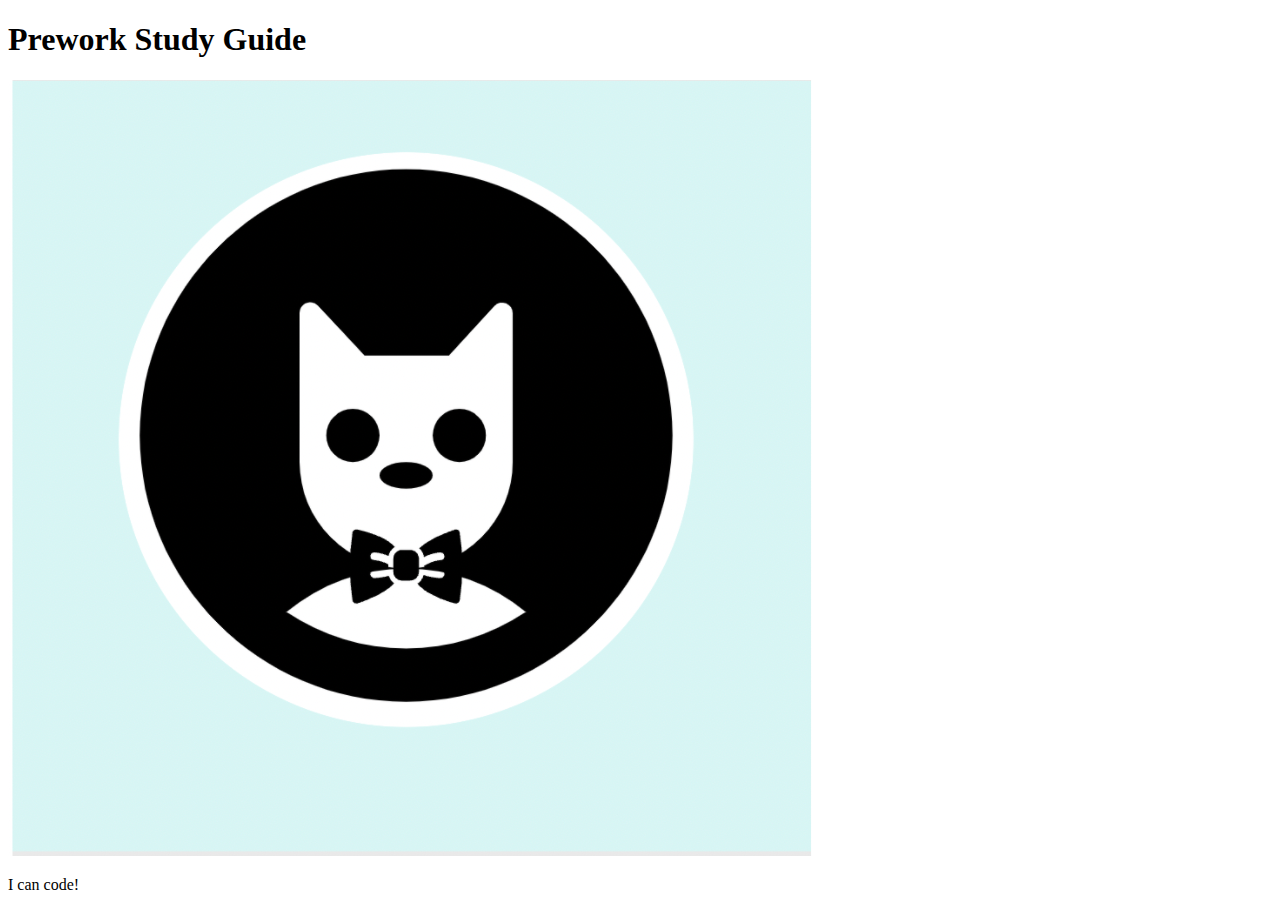
==== prework-study-guide/index.html @ f4eaace3 "add starter code" ====
<!DOCTYPE html>
<html lang="en">
  <head>
    <meta charset="UTF-8" />
    <meta http-equiv="X-UA-Compatible" content="IE=edge" />
    <meta name="viewport" content="width=device-width, initial-scale=1.0" />
    <title>Prework Study Guide</title>
  </head>
  <body>
    <header id="top">
      <h1>Prework Study Guide</h1>
      <img src="./assets/bowtie-cat.png" alt="Profile image of cat wearing a bow tie." />
    </header>
    <main>
      <!-- Student code goes here -->
    </main>

    <footer>
      <p>I can code!</p>
    </footer>
  </body>
</html>
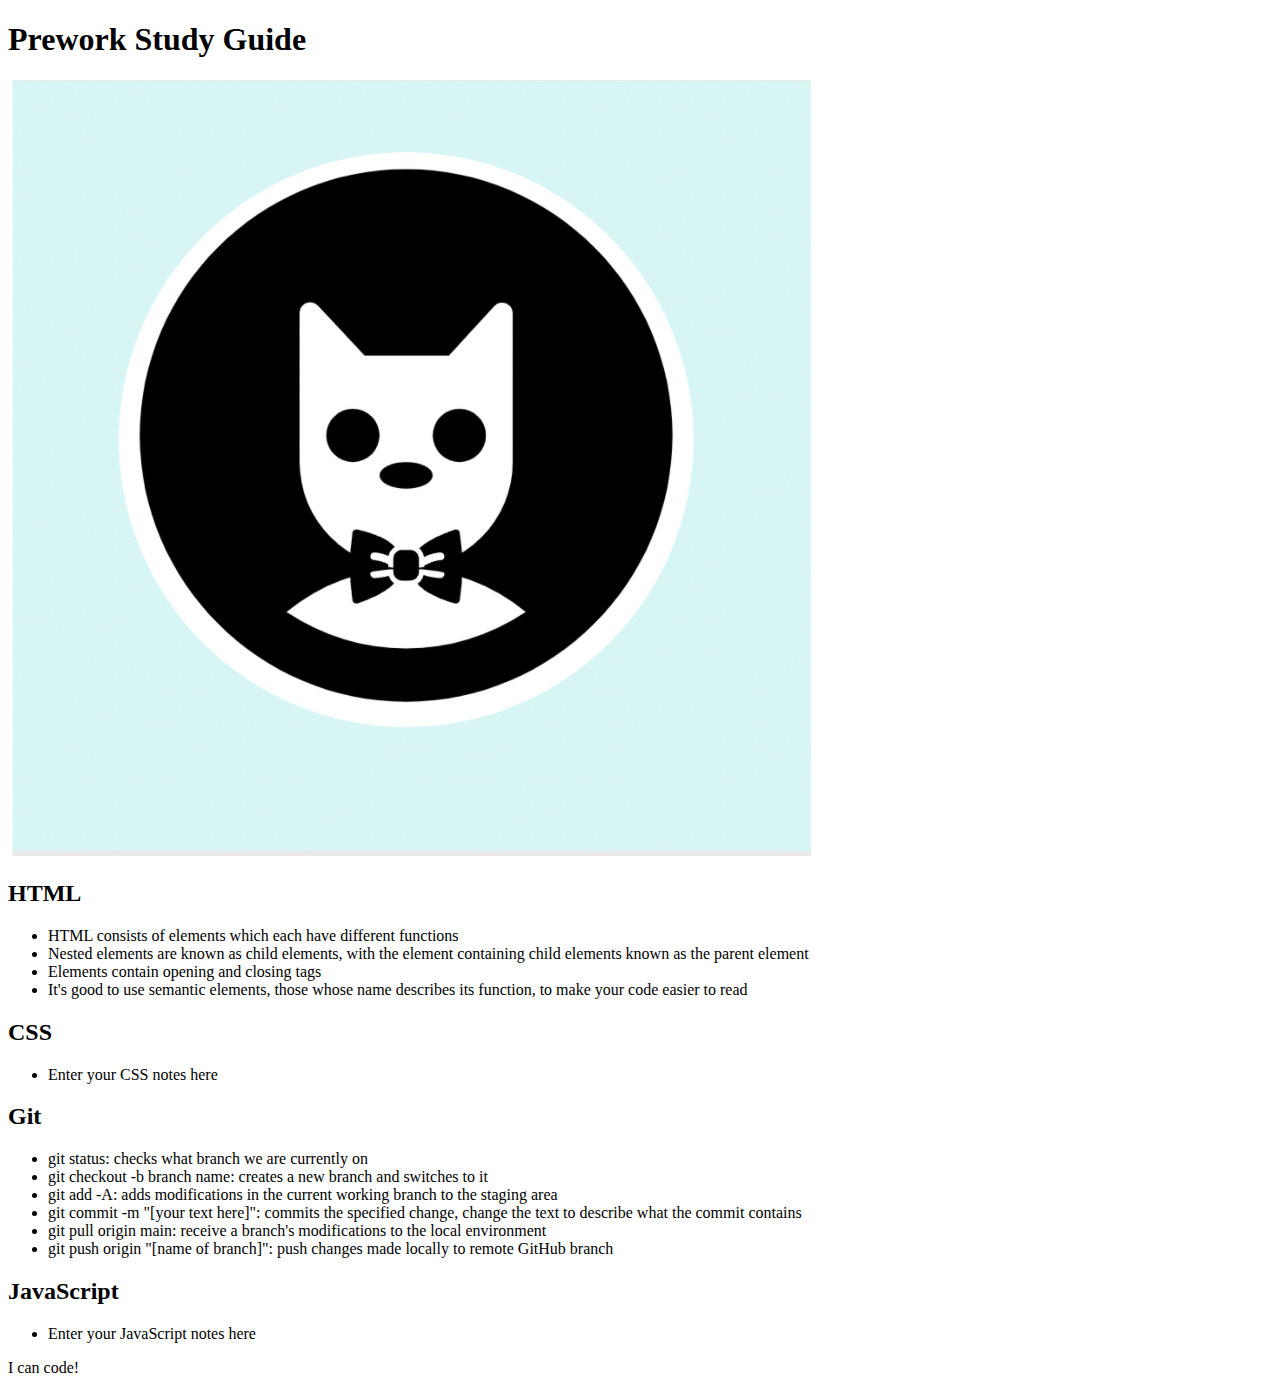
==== commit aa2bb12f: "added code to HTML file" ====
--- a/prework-study-guide/index.html
+++ b/prework-study-guide/index.html
@@ -12,7 +12,39 @@
       <img src="./assets/bowtie-cat.png" alt="Profile image of cat wearing a bow tie." />
     </header>
     <main>
-      <!-- Student code goes here -->
+      <section class="card" id="html-section">
+        <h2>HTML</h2>
+        <ul>
+          <li>HTML consists of elements which each have different functions
+          <li>Nested elements are known as child elements, with the element containing child elements known as the parent element</li>
+          <li>Elements contain opening and closing tags
+          <li>It's good to use semantic elements, those whose name describes its function, to make your code easier to read</li>
+        </ul>
+      </section>
+      <section class="card" id="css-section">
+        <h2>CSS</h2>
+        <ul>
+          <li>Enter your CSS notes here</li>
+        </ul>
+      </section>
+      <section class="card" id="git-section">
+        <h2>Git</h2>
+        <ul>
+          <li>git status: checks what branch we are currently on</li>
+          <li>git checkout -b branch name: creates a new branch and switches to it</li>
+          <li>git add -A: adds modifications in the current working branch to the staging area</li>
+          <li>git commit -m "[your text here]": commits the specified change, change the text to describe what the commit contains</li>
+          <li>git pull origin main: receive a branch's modifications to the local environment
+          <li>git push origin "[name of branch]": push changes made locally to remote GitHub branch</li>
+          </li>
+        </ul>
+      </section>
+      <section class="card" id="javascript-section">
+        <h2>JavaScript</h2>
+        <ul>
+          <li>Enter your JavaScript notes here</li>
+        </ul>
+      </section>
     </main>
 
     <footer>
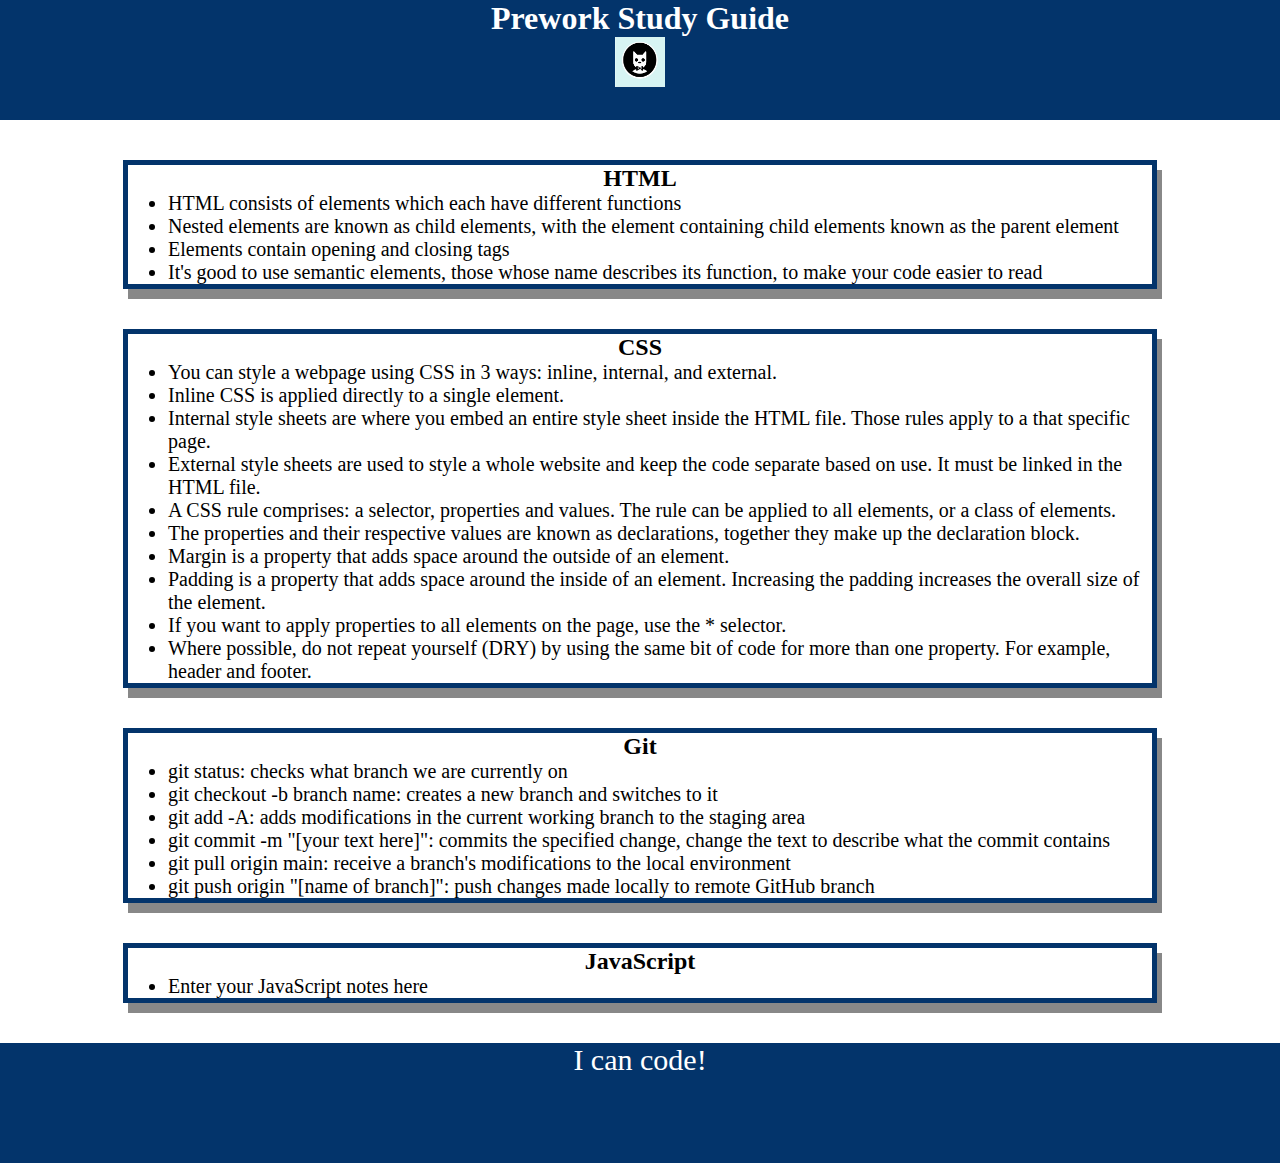
==== commit 1e1a01de: "added CDD to project" ====
--- a/prework-study-guide/index.html
+++ b/prework-study-guide/index.html
@@ -5,6 +5,7 @@
     <meta http-equiv="X-UA-Compatible" content="IE=edge" />
     <meta name="viewport" content="width=device-width, initial-scale=1.0" />
     <title>Prework Study Guide</title>
+    <link rel="stylesheet" href="./assets/style.css" />
   </head>
   <body>
     <header id="top">
@@ -24,7 +25,16 @@
       <section class="card" id="css-section">
         <h2>CSS</h2>
         <ul>
-          <li>Enter your CSS notes here</li>
+          <li>You can style a webpage using CSS in 3 ways: inline, internal, and external.</li>
+          <li>Inline CSS is applied directly to a single element.</li>
+          <li>Internal style sheets are where you embed an entire style sheet inside the HTML file. Those rules apply to a that specific page.</li>
+          <li>External style sheets are used to style a whole website and keep the code separate based on use. It must be linked in the HTML file.</li>
+          <li>A CSS rule comprises: a selector, properties and values. The rule can be applied to all elements, or a class of elements.</li>
+          <li>The properties and their respective values are known as declarations, together they make up the declaration block.</li>
+          <li>Margin is a property that adds space around the outside of an element.</li>
+          <li>Padding is a property that adds space around the inside of an element. Increasing the padding increases the overall size of the element.</li>
+          <li>If you want to apply properties to all elements on the page, use the * selector.</li>
+          <li>Where possible, do not repeat yourself (DRY) by using the same bit of code for more than one property. For example, header and footer.</li>
         </ul>
       </section>
       <section class="card" id="git-section">
--- a/prework-study-guide/assets/style.css
+++ b/prework-study-guide/assets/style.css
@@ -0,0 +1,36 @@
+* {
+    margin: 0;
+    padding: 0;
+}
+header,
+footer {
+    width: 100%;
+    height: 120px;
+    background-color: rgb(3, 52, 107);
+    color: white;
+}
+h1,
+h2 {
+    text-align: center;
+}
+img {
+    display: block;
+    height: 50px;
+    width: 50px;
+    margin-left: auto;
+    margin-right: auto;
+}
+ul {
+    padding-left: 40px;
+    font-size: 20px;
+}
+p {
+    text-align: center;
+    font-size: 30px;
+}
+.card {
+    width: 80%;
+    margin: 40px auto;
+    border: 5px solid rgb(3, 52, 107);
+    box-shadow: 5px 10px #888888;
+  }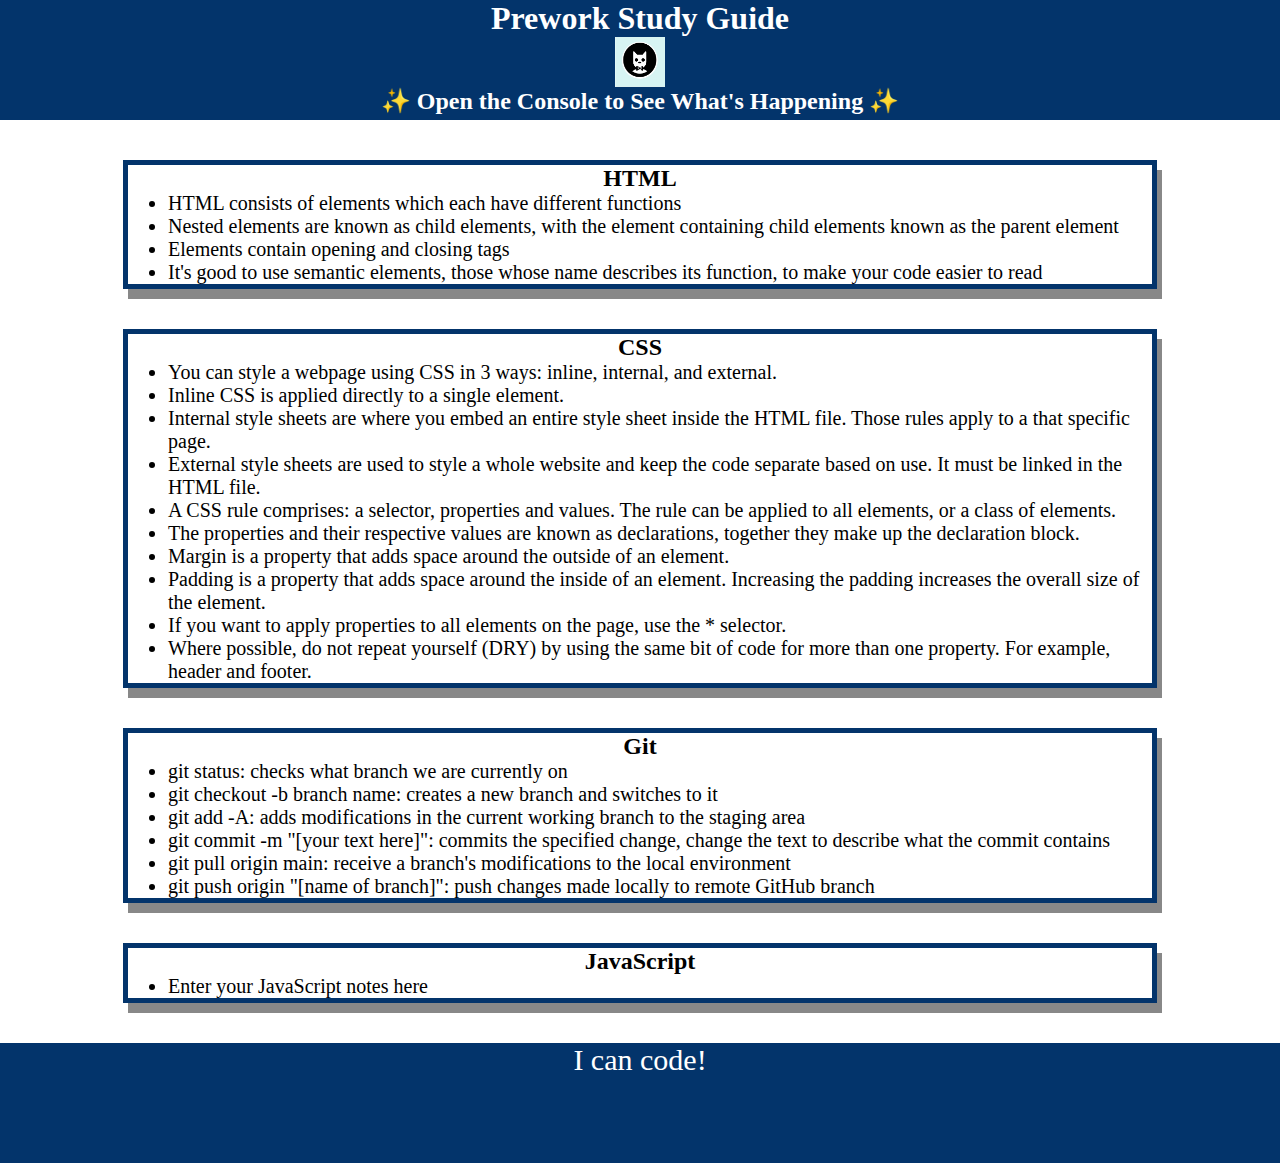
==== commit c0015dd3: "used JavaScript to add topics to console" ====
--- a/prework-study-guide/index.html
+++ b/prework-study-guide/index.html
@@ -11,6 +11,7 @@
     <header id="top">
       <h1>Prework Study Guide</h1>
       <img src="./assets/bowtie-cat.png" alt="Profile image of cat wearing a bow tie." />
+      <h2>✨ Open the Console to See What's Happening ✨</h2>
     </header>
     <main>
       <section class="card" id="html-section">
@@ -60,5 +61,7 @@
     <footer>
       <p>I can code!</p>
     </footer>
+    <script src="./assets/script.js">
+    </script>
   </body>
 </html>
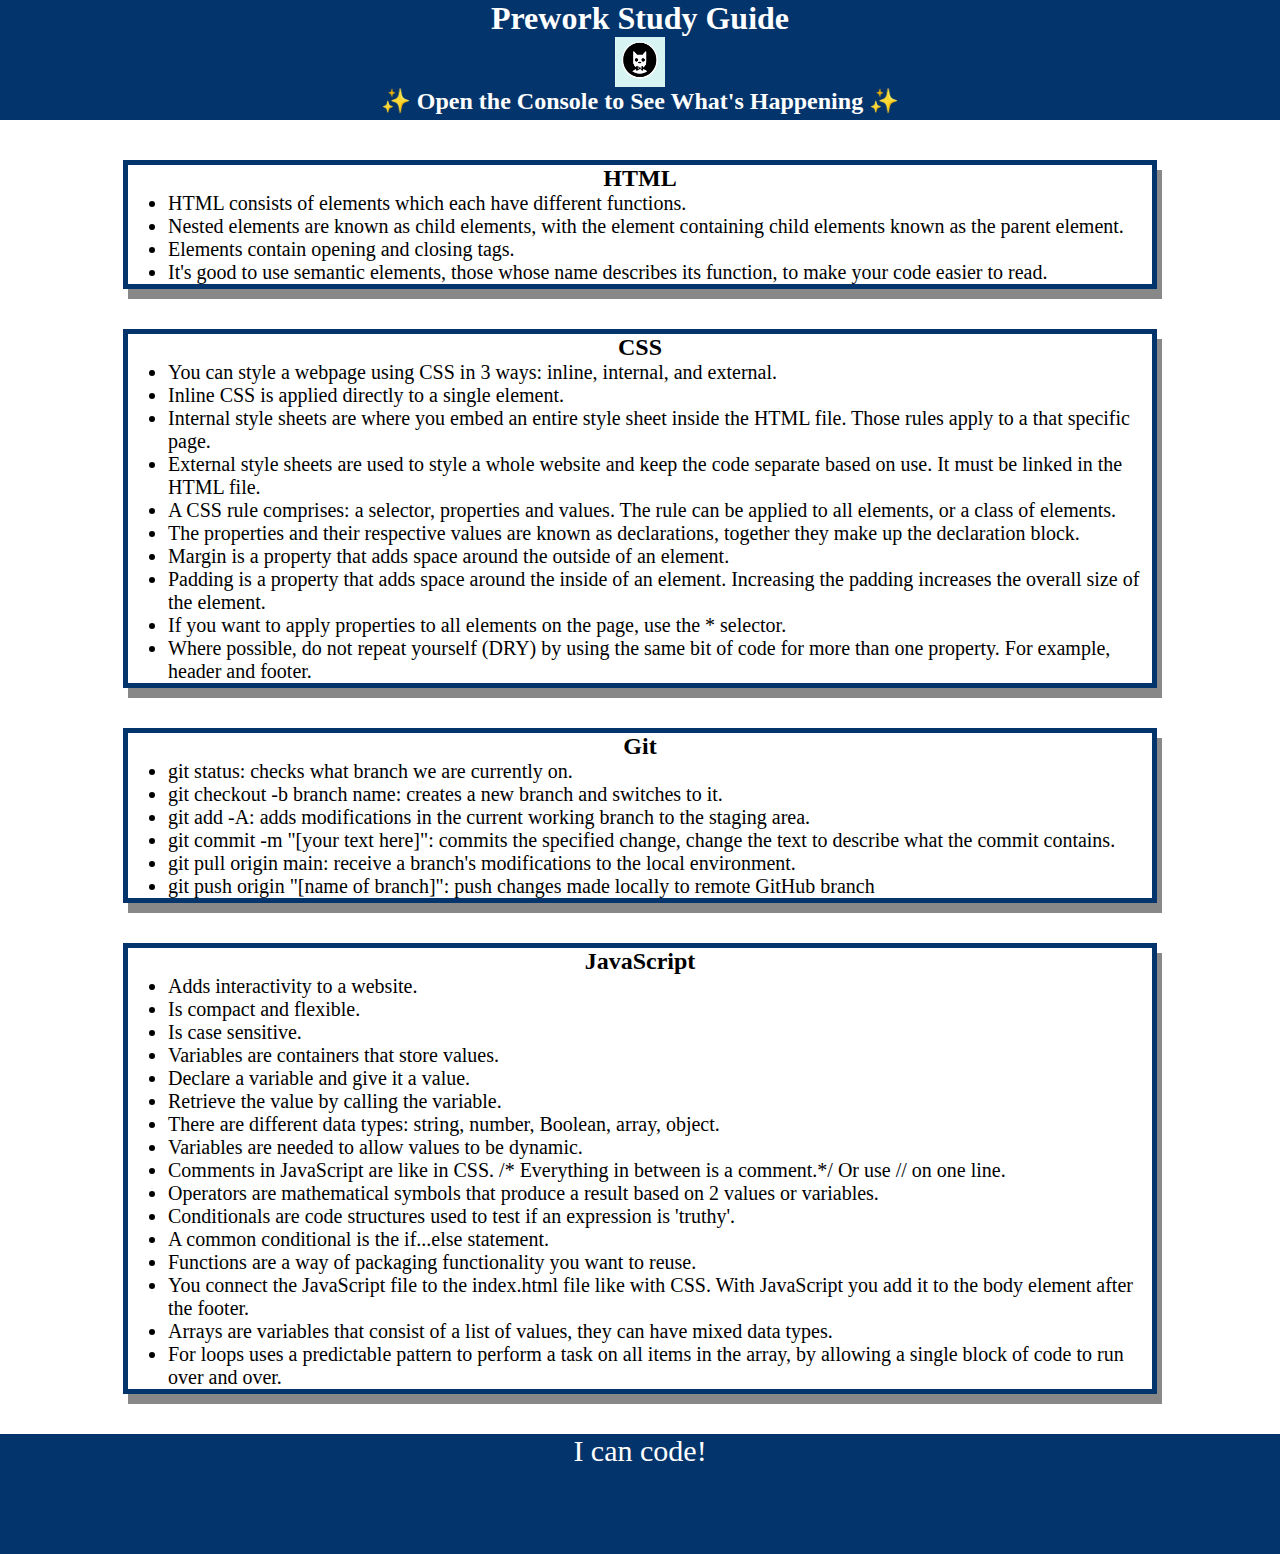
==== commit 2bdf5232: "Completed JavaScript section" ====
--- a/prework-study-guide/index.html
+++ b/prework-study-guide/index.html
@@ -17,10 +17,10 @@
       <section class="card" id="html-section">
         <h2>HTML</h2>
         <ul>
-          <li>HTML consists of elements which each have different functions
-          <li>Nested elements are known as child elements, with the element containing child elements known as the parent element</li>
-          <li>Elements contain opening and closing tags
-          <li>It's good to use semantic elements, those whose name describes its function, to make your code easier to read</li>
+          <li>HTML consists of elements which each have different functions.</li>
+          <li>Nested elements are known as child elements, with the element containing child elements known as the parent element.</li>
+          <li>Elements contain opening and closing tags.</li>
+          <li>It's good to use semantic elements, those whose name describes its function, to make your code easier to read.</li>
         </ul>
       </section>
       <section class="card" id="css-section">
@@ -41,19 +41,33 @@
       <section class="card" id="git-section">
         <h2>Git</h2>
         <ul>
-          <li>git status: checks what branch we are currently on</li>
-          <li>git checkout -b branch name: creates a new branch and switches to it</li>
-          <li>git add -A: adds modifications in the current working branch to the staging area</li>
-          <li>git commit -m "[your text here]": commits the specified change, change the text to describe what the commit contains</li>
-          <li>git pull origin main: receive a branch's modifications to the local environment
+          <li>git status: checks what branch we are currently on.</li>
+          <li>git checkout -b branch name: creates a new branch and switches to it.</li>
+          <li>git add -A: adds modifications in the current working branch to the staging area.</li>
+          <li>git commit -m "[your text here]": commits the specified change, change the text to describe what the commit contains.</li>
+          <li>git pull origin main: receive a branch's modifications to the local environment.</li>
           <li>git push origin "[name of branch]": push changes made locally to remote GitHub branch</li>
-          </li>
         </ul>
       </section>
       <section class="card" id="javascript-section">
         <h2>JavaScript</h2>
         <ul>
-          <li>Enter your JavaScript notes here</li>
+          <li>Adds interactivity to a website.</li>
+          <li>Is compact and flexible.</li>
+          <li>Is case sensitive.</li>
+          <li>Variables are containers that store values.</li>
+          <li>Declare a variable and give it a value.</li>
+          <li>Retrieve the value by calling the variable.</li>
+          <li>There are different data types: string, number, Boolean, array, object.</li>
+          <li>Variables are needed to allow values to be dynamic.</li>
+          <li>Comments in JavaScript are like in CSS. /* Everything in between is a comment.*/ Or use // on one line.</li>
+          <li>Operators are mathematical symbols that produce a result based on 2 values or variables.</li>
+          <li>Conditionals are code structures used to test if an expression is 'truthy'.</li>
+          <li>A common conditional is the if...else statement.</li>
+          <li>Functions are a way of packaging functionality you want to reuse.</li>
+          <li>You connect the JavaScript file to the index.html file like with CSS. With JavaScript you add it to the body element after the footer.</li>
+          <li>Arrays are variables that consist of a list of values, they can have mixed data types.</li>
+          <li>For loops uses a predictable pattern to perform a task on all items in the array, by allowing a single block of code to run over and over.</li>
         </ul>
       </section>
     </main>
